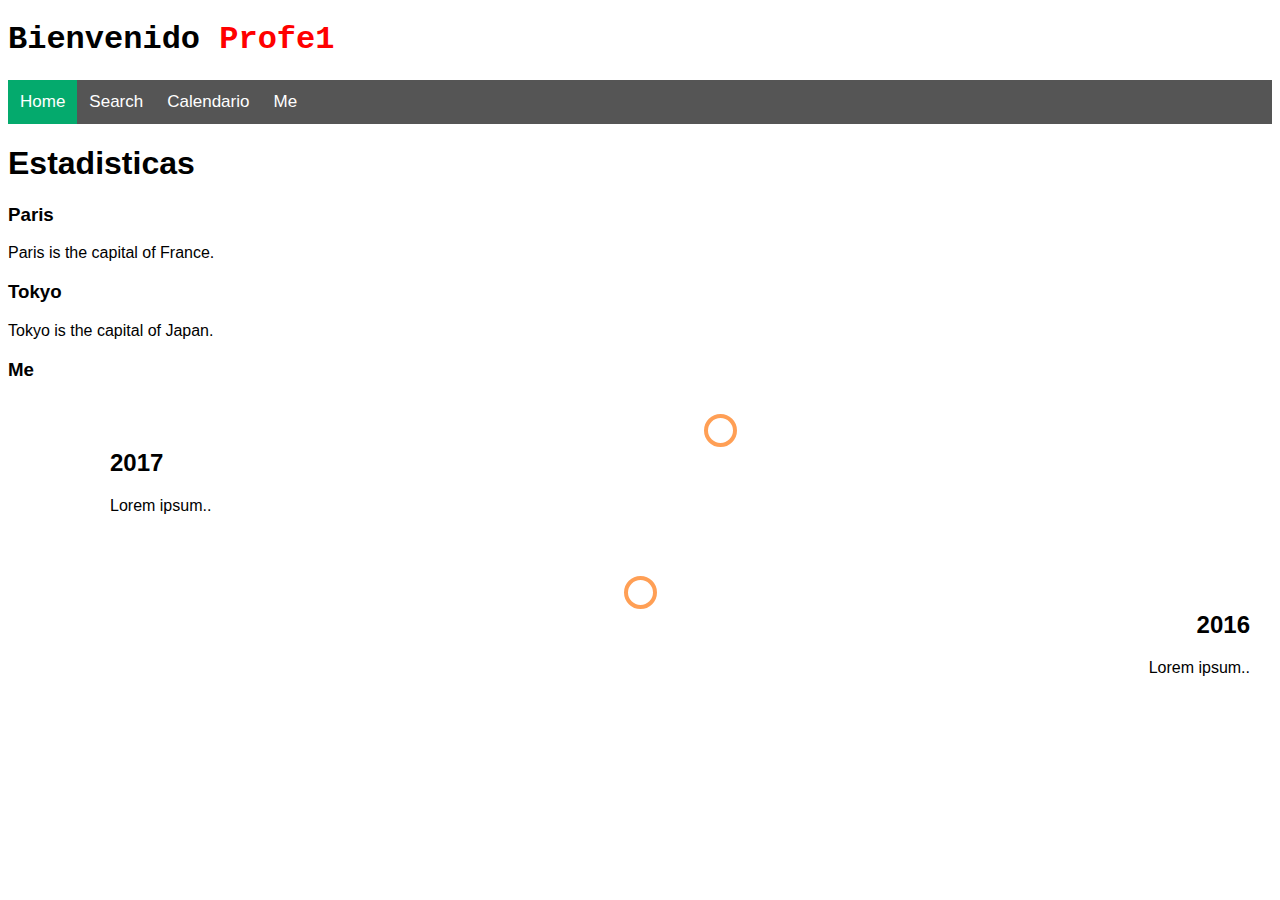
==== teacher.view.html @ 7829906b "28/12" ====
<!DOCTYPE html>
<html lang="en">

<head>
  <meta charset="UTF-8">
  <meta http-equiv="X-UA-Compatible" content="IE=edge">
  <meta name="viewport" content="width=device-width, initial-scale=1.0">
  <title>Document</title>
  <link rel="stylesheet" href="https://cdnjs.cloudflare.com/ajax/libs/font-awesome/6.2.1/css/all.min.css" integrity="sha512-MV7K8+y+gLIBoVD59lQIYicR65iaqukzvf/nwasF0nqhPay5w/9lJmVM2hMDcnK1OnMGCdVK+iQrJ7lzPJQd1w==" crossorigin="anonymous" referrerpolicy="no-referrer" />
  <link rel="stylesheet" href="res/css/all.css">
</head>

<body>
  <header>
    <h1>Bienvenido <span class="name">Profe1</span></h1>
  </header>
  <nav class="navbar">
      <a class="tablinks active" onclick="openCity(event, 'inicio')"><i class="fa fa-fw fa-home"></i> Home</a>
      <a class="tablinks" onclick="openCity(event, 'buscar')"><i class="fa fa-fw fa-search"></i> Search</a>
      <a class="tablinks" onclick="openCity(event, 'calendar')"><i class="fa-solid fa-calendar-days"></i> Calendario</a>
      <a class="tablinks" onclick="openCity(event, 'User')"><i class="fa-solid fa-circle-user"></i> Me</a>
  </nav>
  <div id="inicio" class="tabcontent">
    <h1>Estadisticas</h1>
  </div>
  
  <div id="buscar" class="tabcontent">
    <h3>Paris</h3>
    <p>Paris is the capital of France.</p>
  </div>
  
  <div id="calendar" class="tabcontent">
    <h3>Tokyo</h3>
    <p>Tokyo is the capital of Japan.</p>
  </div>
  <div id="User" class="tabcontent">
    <h3>Me</h3>
    <div class="timeline">
      <div class="container left">
        <div class="content">
          <h2>2017</h2>
          <p>Lorem ipsum..</p>
        </div>
      </div>
      <div class="container right">
        <div class="content">
          <h2>2016</h2>
          <p>Lorem ipsum..</p>
        </div>
      </div>
    </div>
  </div>
  <main>
    

  </main>
  <script>
    function openCity(evt, cityName) {
      // Declare all variables
      var i, tabcontent, tablinks;

      // Get all elements with class="tabcontent" and hide them
      tabcontent = document.getElementsByClassName("tabcontent");
      for (i = 0; i < tabcontent.length; i++) {
        tabcontent[i].style.display = "none";
      }

      // Get all elements with class="tablinks" and remove the class "active"
      tablinks = document.getElementsByClassName("tablinks");
      for (i = 0; i < tablinks.length; i++) {
        tablinks[i].className = tablinks[i].className.replace(" active", "");
      }

      // Show the current tab, and add an "active" class to the link that opened the tab
      document.getElementById(cityName).style.display = "block";
      evt.currentTarget.className += " active";
    }
  </script>
</body>

</html>
---- res/css/all.css ----
@import url('https://fonts.googleapis.com/css2?family=Roboto&display=swap');
:root{
    --b-font:Arial;
    --ba-color:White;
    --b-color:black;
    --h-font:'Chivo Mono', monospace;
    --h-color:White;
    --a-hcolor:green;
    --u-color:red;
}
body{
    font-family: var(--b-font);
    background-color: var(--ba-color);
}
header{
    background-color: var(--h-color);
    font-family: var(--h-font);
}
a:hover{
    color:var(--a-hcolor);
    text-decoration: underline;
}
a{
    color:var(--b-color);
    text-decoration: none;
}
.right{
    text-align: right;
}
.name{
    color: var(--u-color);
}
.ul{
    list-style-type: none;
}
.navbar {
  width: 100%;
  background-color: #555;
  overflow: auto;
}
.navbar a {
  float: left;
  text-align: center;
  padding: 12px;
  color: white;
  text-decoration: none;
  font-size: 17px;
}
.navbar a:hover {
  background-color: #000;
}
.active {
  background-color: #04AA6D;
}
@media screen and (max-width: 500px) {
  .navbar a {
    float: none;
    display: block;
  }
}
/*linea temporal*/
.timeline {
  position: relative;
  max-width: 1200px;
  margin: 0 auto;
}

/* The actual timeline (the vertical ruler) */
.timeline::after {
  content: '';
  position: absolute;
  width: 6px;
  background-color: white;
  top: 0;
  bottom: 0;
  left: 50%;
  margin-left: -3px;
}

/* Container around content */
.container {
  padding: 10px 40px;
  position: relative;
  background-color: inherit;
  width: 50%;
}

/* The circles on the timeline */
.container::after {
  content: '';
  position: absolute;
  width: 25px;
  height: 25px;
  right: -17px;
  background-color: white;
  border: 4px solid #FF9F55;
  top: 15px;
  border-radius: 50%;
  z-index: 1;
}

/* Place the container to the left */
.left {
  left: 0;
}

/* Place the container to the right */
.right {
  left: 50%;
}

/* Add arrows to the left container (pointing right) */
.left::before {
  content: " ";
  height: 0;
  position: absolute;
  top: 22px;
  width: 0;
  z-index: 1;
  right: 30px;
  border: medium solid white;
  border-width: 10px 0 10px 10px;
  border-color: transparent transparent transparent white;
}

/* Add arrows to the right container (pointing left) */
.right::before {
  content: " ";
  height: 0;
  position: absolute;
  top: 22px;
  width: 0;
  z-index: 1;
  left: 30px;
  border: medium solid white;
  border-width: 10px 10px 10px 0;
  border-color: transparent white transparent transparent;
}

/* Fix the circle for containers on the right side */
.right::after {
  left: -16px;
}

/* The actual content */
.content {
  padding: 20px 30px;
  background-color: white;
  position: relative;
  border-radius: 6px;
}

/* Media queries - Responsive timeline on screens less than 600px wide */
@media screen and (max-width: 600px) {
/* Place the timelime to the left */
  .timeline::after {
    left: 31px;
  }

/* Full-width containers */
  .container {
    width: 100%;
    padding-left: 70px;
    padding-right: 25px;
  }

/* Make sure that all arrows are pointing leftwards */
  .container::before {
    left: 60px;
    border: medium solid white;
    border-width: 10px 10px 10px 0;
    border-color: transparent white transparent transparent;
  }

/* Make sure all circles are at the same spot */
  .left::after, .right::after {
    left: 15px;
  }

/* Make all right containers behave like the left ones */
  .right {
    left: 0%;
  }
}
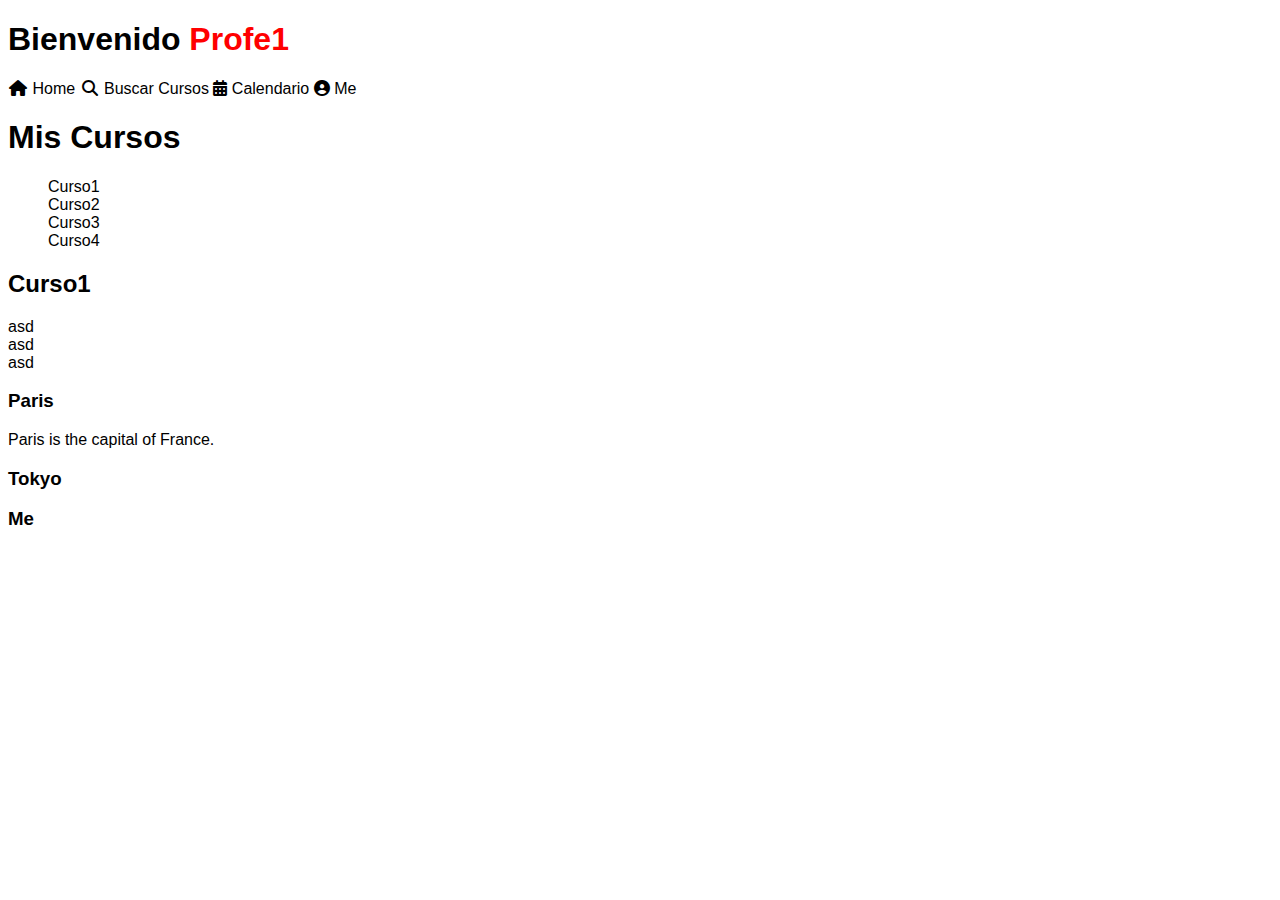
==== commit 797d49dc: "first 2023 commit" ====
--- a/teacher.view.html
+++ b/teacher.view.html
@@ -6,7 +6,7 @@
   <meta http-equiv="X-UA-Compatible" content="IE=edge">
   <meta name="viewport" content="width=device-width, initial-scale=1.0">
   <title>Document</title>
-  <link rel="stylesheet" href="https://cdnjs.cloudflare.com/ajax/libs/font-awesome/6.2.1/css/all.min.css" integrity="sha512-MV7K8+y+gLIBoVD59lQIYicR65iaqukzvf/nwasF0nqhPay5w/9lJmVM2hMDcnK1OnMGCdVK+iQrJ7lzPJQd1w==" crossorigin="anonymous" referrerpolicy="no-referrer" />
+  <link rel="stylesheet" href="res/css/calendar.css">
   <link rel="stylesheet" href="res/css/all.css">
 </head>
 
@@ -16,14 +16,34 @@
   </header>
   <nav class="navbar">
       <a class="tablinks active" onclick="openCity(event, 'inicio')"><i class="fa fa-fw fa-home"></i> Home</a>
-      <a class="tablinks" onclick="openCity(event, 'buscar')"><i class="fa fa-fw fa-search"></i> Search</a>
+      <a class="tablinks" onclick="openCity(event, 'buscar')"><i class="fa fa-fw fa-search"></i> Buscar Cursos</a>
       <a class="tablinks" onclick="openCity(event, 'calendar')"><i class="fa-solid fa-calendar-days"></i> Calendario</a>
       <a class="tablinks" onclick="openCity(event, 'User')"><i class="fa-solid fa-circle-user"></i> Me</a>
   </nav>
   <div id="inicio" class="tabcontent">
-    <h1>Estadisticas</h1>
+    <h1>Mis Cursos</h1>
+    <ul class="ul">
+      <li><a onclick="opencourse(event, 'course1')" class="course-link tablinks">Curso1</a></li>
+      <li><a onclick="opencourse(event, 'course2')" class="course-link tablinks">Curso2</a></li>
+      <li><a onclick="opencourse(event, 'course3')" class="course-link tablinks">Curso3</a></li>
+      <li><a onclick="opencourse(event, 'course4')" class="course-link tablinks">Curso4</a></li>
+    </ul>
   </div>
-  
+  <!-- Pestañas-->
+  <div class="tabcontent" id="course1">
+    <h2 class="course-name">Curso1</h2>
+    
+  </div>
+  <div class="tabcontent" id="course2">
+    <span>asd</span>
+  </div>
+  <div class="tabcontent" id="course3">
+    <span>asd</span>
+  </div>
+  <div class="tabcontent" id="course4">
+    <span>asd</span>
+  </div>
+  <!--Otras pestañas-->
   <div id="buscar" class="tabcontent">
     <h3>Paris</h3>
     <p>Paris is the capital of France.</p>
@@ -31,29 +51,20 @@
   
   <div id="calendar" class="tabcontent">
     <h3>Tokyo</h3>
-    <p>Tokyo is the capital of Japan.</p>
+    <div id="calendar-contenedor">
+
+    </div>
   </div>
   <div id="User" class="tabcontent">
     <h3>Me</h3>
-    <div class="timeline">
-      <div class="container left">
-        <div class="content">
-          <h2>2017</h2>
-          <p>Lorem ipsum..</p>
-        </div>
-      </div>
-      <div class="container right">
-        <div class="content">
-          <h2>2016</h2>
-          <p>Lorem ipsum..</p>
-        </div>
-      </div>
+
     </div>
   </div>
   <main>
     
 
   </main>
+  <script src="res/js/calendar.js"></script>
   <script>
     function openCity(evt, cityName) {
       // Declare all variables
@@ -75,6 +86,28 @@
       document.getElementById(cityName).style.display = "block";
       evt.currentTarget.className += " active";
     }
+
+    //cursos
+    function opencourse(evt, coursename) {
+      // Declare all variables
+      var i, tabcontent, tablinks;
+
+      // Get all elements with class="tabcontent" and hide them
+      tabcontent = document.getElementsByClassName("tabcontent");
+      for (i = 0; i < tabcontent.length; i++) {
+        tabcontent[i].style.display = "none";
+      }
+
+      // Get all elements with class="tablinks" and remove the class "active"
+      tablinks = document.getElementsByClassName("tablinks");
+      for (i = 0; i < tablinks.length; i++) {
+        tablinks[i].className = tablinks[i].className.replace(" active", "");
+      }
+
+      // Show the current tab, and add an "active" class to the link that opened the tab
+      document.getElementById(coursename).style.display = "block";
+      evt.currentTarget.className += " active";
+    }
   </script>
 </body>
 
--- a/res/css/all.css
+++ b/res/css/all.css
@@ -1,184 +1,46 @@
+@import url("https://cdnjs.cloudflare.com/ajax/libs/font-awesome/6.2.1/css/all.min.css");
 @import url('https://fonts.googleapis.com/css2?family=Roboto&display=swap');
-:root{
-    --b-font:Arial;
-    --ba-color:White;
-    --b-color:black;
-    --h-font:'Chivo Mono', monospace;
-    --h-color:White;
-    --a-hcolor:green;
-    --u-color:red;
-}
-body{
-    font-family: var(--b-font);
-    background-color: var(--ba-color);
-}
-header{
-    background-color: var(--h-color);
-    font-family: var(--h-font);
-}
-a:hover{
-    color:var(--a-hcolor);
-    text-decoration: underline;
-}
-a{
-    color:var(--b-color);
-    text-decoration: none;
-}
-.right{
-    text-align: right;
-}
-.name{
-    color: var(--u-color);
-}
-.ul{
-    list-style-type: none;
-}
-.navbar {
-  width: 100%;
-  background-color: #555;
-  overflow: auto;
-}
-.navbar a {
-  float: left;
-  text-align: center;
-  padding: 12px;
-  color: white;
-  text-decoration: none;
-  font-size: 17px;
-}
-.navbar a:hover {
-  background-color: #000;
-}
-.active {
-  background-color: #04AA6D;
-}
-@media screen and (max-width: 500px) {
-  .navbar a {
-    float: none;
-    display: block;
-  }
-}
-/*linea temporal*/
-.timeline {
-  position: relative;
-  max-width: 1200px;
-  margin: 0 auto;
+
+:root {
+  --b-font: Arial;
+  --ba-color: white;
+  --b-color: black;
+  --h-font: 'Chivo Mono', monospace;
+  --h-color: White;
+  --a-hcolor: green;
+  --u-color: red;
 }
 
-/* The actual timeline (the vertical ruler) */
-.timeline::after {
-  content: '';
-  position: absolute;
-  width: 6px;
-  background-color: white;
-  top: 0;
-  bottom: 0;
-  left: 50%;
-  margin-left: -3px;
+body {
+  font-family: var(--b-font);
+  background-color: var(--ba-color);
 }
 
-/* Container around content */
-.container {
-  padding: 10px 40px;
-  position: relative;
-  background-color: inherit;
-  width: 50%;
+header {
+  background-color: var(--h-color);
 }
 
-/* The circles on the timeline */
-.container::after {
-  content: '';
-  position: absolute;
-  width: 25px;
-  height: 25px;
-  right: -17px;
-  background-color: white;
-  border: 4px solid #FF9F55;
-  top: 15px;
-  border-radius: 50%;
-  z-index: 1;
+a:hover {
+  color: var(--a-hcolor);
+  text-decoration: underline;
 }
 
-/* Place the container to the left */
-.left {
-  left: 0;
+a {
+  color: var(--b-color);
+  text-decoration: none;
 }
 
-/* Place the container to the right */
 .right {
-  left: 50%;
+  text-align: right;
 }
 
-/* Add arrows to the left container (pointing right) */
-.left::before {
-  content: " ";
-  height: 0;
-  position: absolute;
-  top: 22px;
-  width: 0;
-  z-index: 1;
-  right: 30px;
-  border: medium solid white;
-  border-width: 10px 0 10px 10px;
-  border-color: transparent transparent transparent white;
+.name {
+  color: var(--u-color);
 }
 
-/* Add arrows to the right container (pointing left) */
-.right::before {
-  content: " ";
-  height: 0;
-  position: absolute;
-  top: 22px;
-  width: 0;
-  z-index: 1;
-  left: 30px;
-  border: medium solid white;
-  border-width: 10px 10px 10px 0;
-  border-color: transparent white transparent transparent;
+.ul {
+  list-style-type: none;
 }
-
-/* Fix the circle for containers on the right side */
-.right::after {
-  left: -16px;
-}
-
-/* The actual content */
-.content {
-  padding: 20px 30px;
+nav{
   background-color: white;
-  position: relative;
-  border-radius: 6px;
-}
-
-/* Media queries - Responsive timeline on screens less than 600px wide */
-@media screen and (max-width: 600px) {
-/* Place the timelime to the left */
-  .timeline::after {
-    left: 31px;
-  }
-
-/* Full-width containers */
-  .container {
-    width: 100%;
-    padding-left: 70px;
-    padding-right: 25px;
-  }
-
-/* Make sure that all arrows are pointing leftwards */
-  .container::before {
-    left: 60px;
-    border: medium solid white;
-    border-width: 10px 10px 10px 0;
-    border-color: transparent white transparent transparent;
-  }
-
-/* Make sure all circles are at the same spot */
-  .left::after, .right::after {
-    left: 15px;
-  }
-
-/* Make all right containers behave like the left ones */
-  .right {
-    left: 0%;
-  }
 }